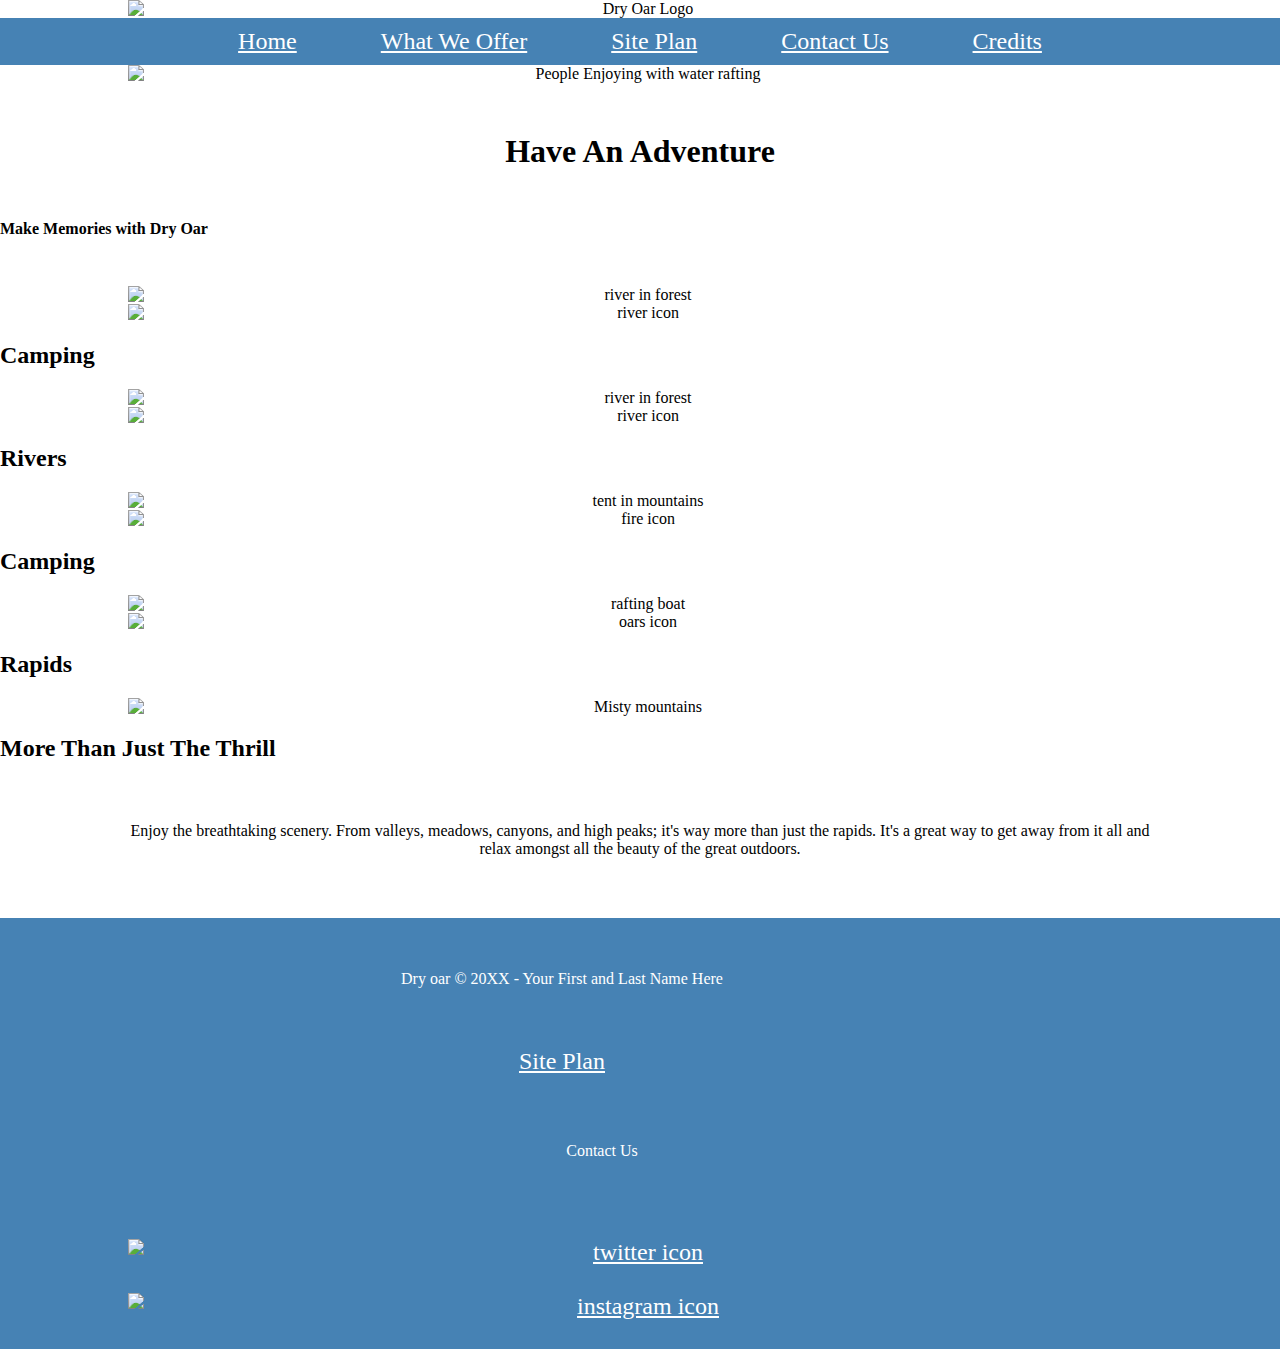
==== index.html @ c55dff40 "styles" ====
<!DOCTYPE html>
<html lang="en">
<head>
    <link rel="stylesheet" href="styles/styles.css">
    <meta charset="UTF-8">
    <meta name="viewport" content="width=device-width, initial-scale=1.0">
    <title>Whitewater Rating Vacations | Dry Oar Boating | Home</title>
</head>
<body>
    <header>
        <div class="logo-box">
        <img  src="C:\Users\eldercondales\wdd130\wwr\images\logo.png" alt="Dry Oar Logo">
    
        </div>
        <nav>
            <a href="index.html">Home</a>
            <a href="#">What We Offer</a>
            <a href="site-plan-rafting.html">Site Plan</a>
            <a href="contactus.html">Contact Us</a>
            <a href="credits.html">Credits</a>
        </nav>
    </header>
        <div id="hero">
            <div id="hero-box">
            <img id="hero-img" src="images/hero.png" alt="People Enjoying with water rafting">
        </div>
        <section id="hero-msg">
            <h1 class="home-title">Have An Adventure</h1>
            <h4>Make Memories with Dry Oar</h4>
            <div class="button-box">
                <a class="book" href="contactus.html">Book Now</a>
            </div>
        </section>
    </div>
    <main class="home-grid">
        <section class="rivers-card">
            <img class="card-img" src="C:\Users\eldercondales\wdd130\wwr\images\rivers.jpg" alt="river in forest">
            <img class="icon" src="images\river_icon.png" alt="river icon">
            <h2>Camping</h2>
        </section>
        <section class="camping-card">
            <img class="card-img" src="images/rivers.jpg" alt="river in forest">
            <img class="icon" src="images\river_icon.png" alt="river icon">
            <h2>Rivers</h2>
        </section>
        <section class="camping-card">
            <img class="card-img" src="images/camping.jpg" alt="tent in mountains">
            <img class="icon" src="images\fire_icon.png" alt="fire icon">
            <h2>Camping</h2>
        </section>
        <section class="rapids-card">
            <img class="card-img" src="images/rapids.jpg" alt="rafting boat">
            <img class="icon" src="C:\Users\eldercondales\wdd130\wwr\images/oars_icon.png" alt="oars icon">
            <h2>Rapids</h2>
        </section>
        <div id="background"></div>
        <img class="mountains" src="images/mountains.jpg" alt="Misty mountains">
        <section class="msg">
            <h2>More Than Just The Thrill</h2>
            <p>Enjoy the breathtaking scenery. From valleys, meadows, canyons, and high peaks; it's way more than just the rapids. It's a great way to get away from it all and relax amongst all the beauty of the great outdoors.</p>
        </section>

    </main>
    <footer>
        <p>Dry oar &copy; 20XX - Your First and Last Name Here</p>
        <p><a href="site-plan-rafting.html">Site Plan</a></p>
        <p><a href="contactus.html"></a>Contact Us</p>
        <div class="social" id="content">
            <a href="https://facebook.com" target="_blank">
                 <img src="C:\Users\eldercondales\wdd130\wwr\images\twitter_icon.png" alt="twitter icon">
            </a>
            <a href="https://instagram.com" target="_blank">
                <img src="C:\Users\eldercondales\wdd130\wwr\images/instagram_icon.png" alt="instagram icon">
            </a>
        </div>
    </footer>
</body>
</html>
---- styles/styles.css ----
body {
    margin: 0;
}

nav {
    background-color: steelblue;
    text-align: center;
    padding: 25px;
}
a {
    color: white;
    margin: 40px;
    font-size: 1.5em;
}
h1 {
    color: black;
    text-align: center;
    margin: 50px 0;
    
}
img {
    width: 80%;
    border: 4px solid = steelblue; 
    display: block;
    margin: 0 auto;
    text-align: center;
}
p {
    padding: 10px;
    width: 80%;
    margin: 50px auto;
    text-align: center;
}
nav, footer {
    background-color: steelblue;
    color: white;
    padding: 10px;
}

footer {
    background-color: steelblue;
    color: white;
    padding: 2px 0;
}

footer p {
    
   
    background-color: steelblue;
    color: white;
    
    margin: 40px;
    align-content: center;
    
}

.main p {
    
    
    width: 80%;
    margin: 50px auto;
    text-align: center;
    border: 2px solid blue;
}

#active {
    background-color: white;
    color: steelblue;
}

a:hover {
    background-color: yellow;
    color: steelblue;
}
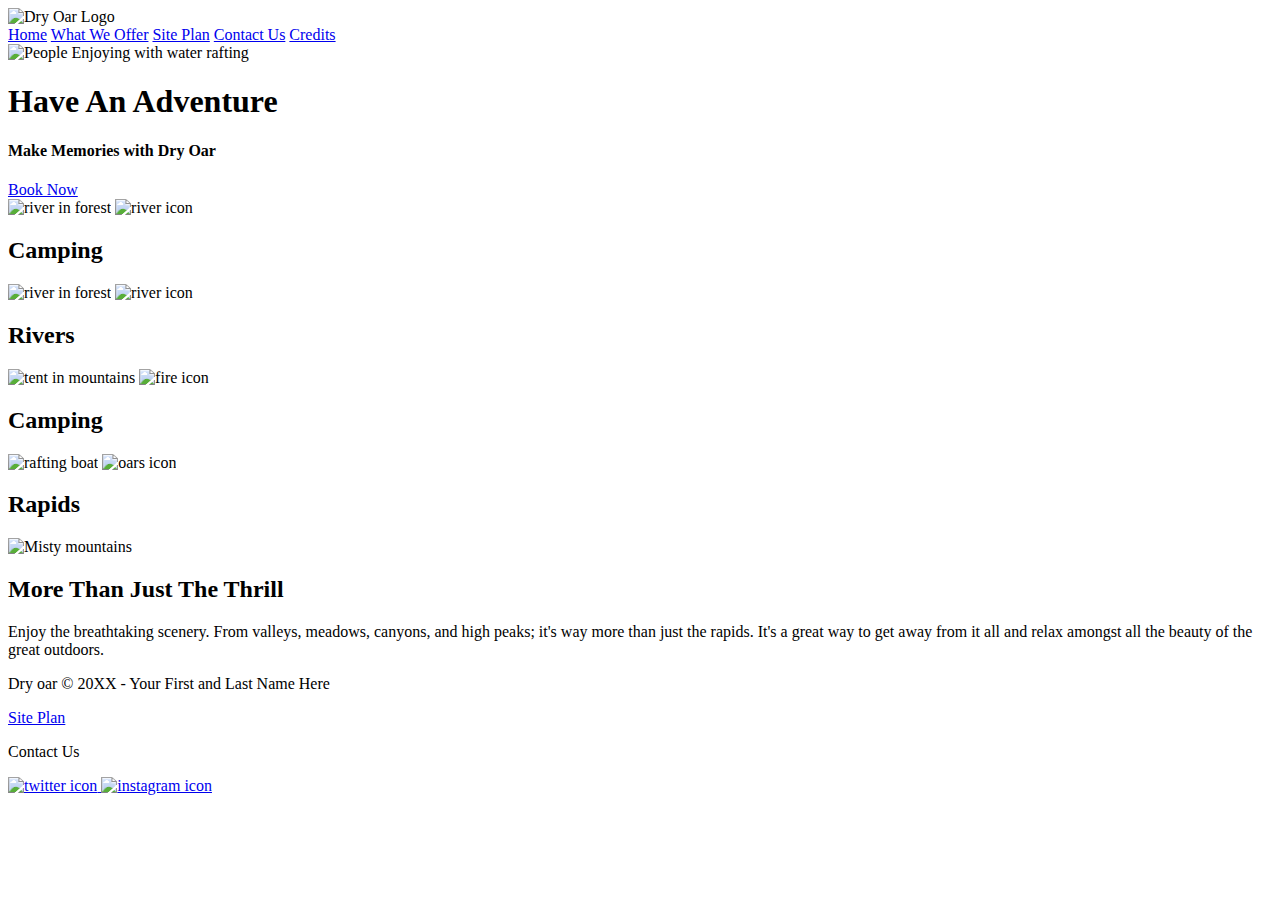
==== commit fc152b21: "rafti" ====
--- a/index.html
+++ b/index.html
@@ -1,7 +1,7 @@
 <!DOCTYPE html>
 <html lang="en">
 <head>
-    <link rel="stylesheet" href="styles/styles.css">
+    <link rel="stylesheet" href="wdd130/styles/styles.css">
     <meta charset="UTF-8">
     <meta name="viewport" content="width=device-width, initial-scale=1.0">
     <title>Whitewater Rating Vacations | Dry Oar Boating | Home</title>
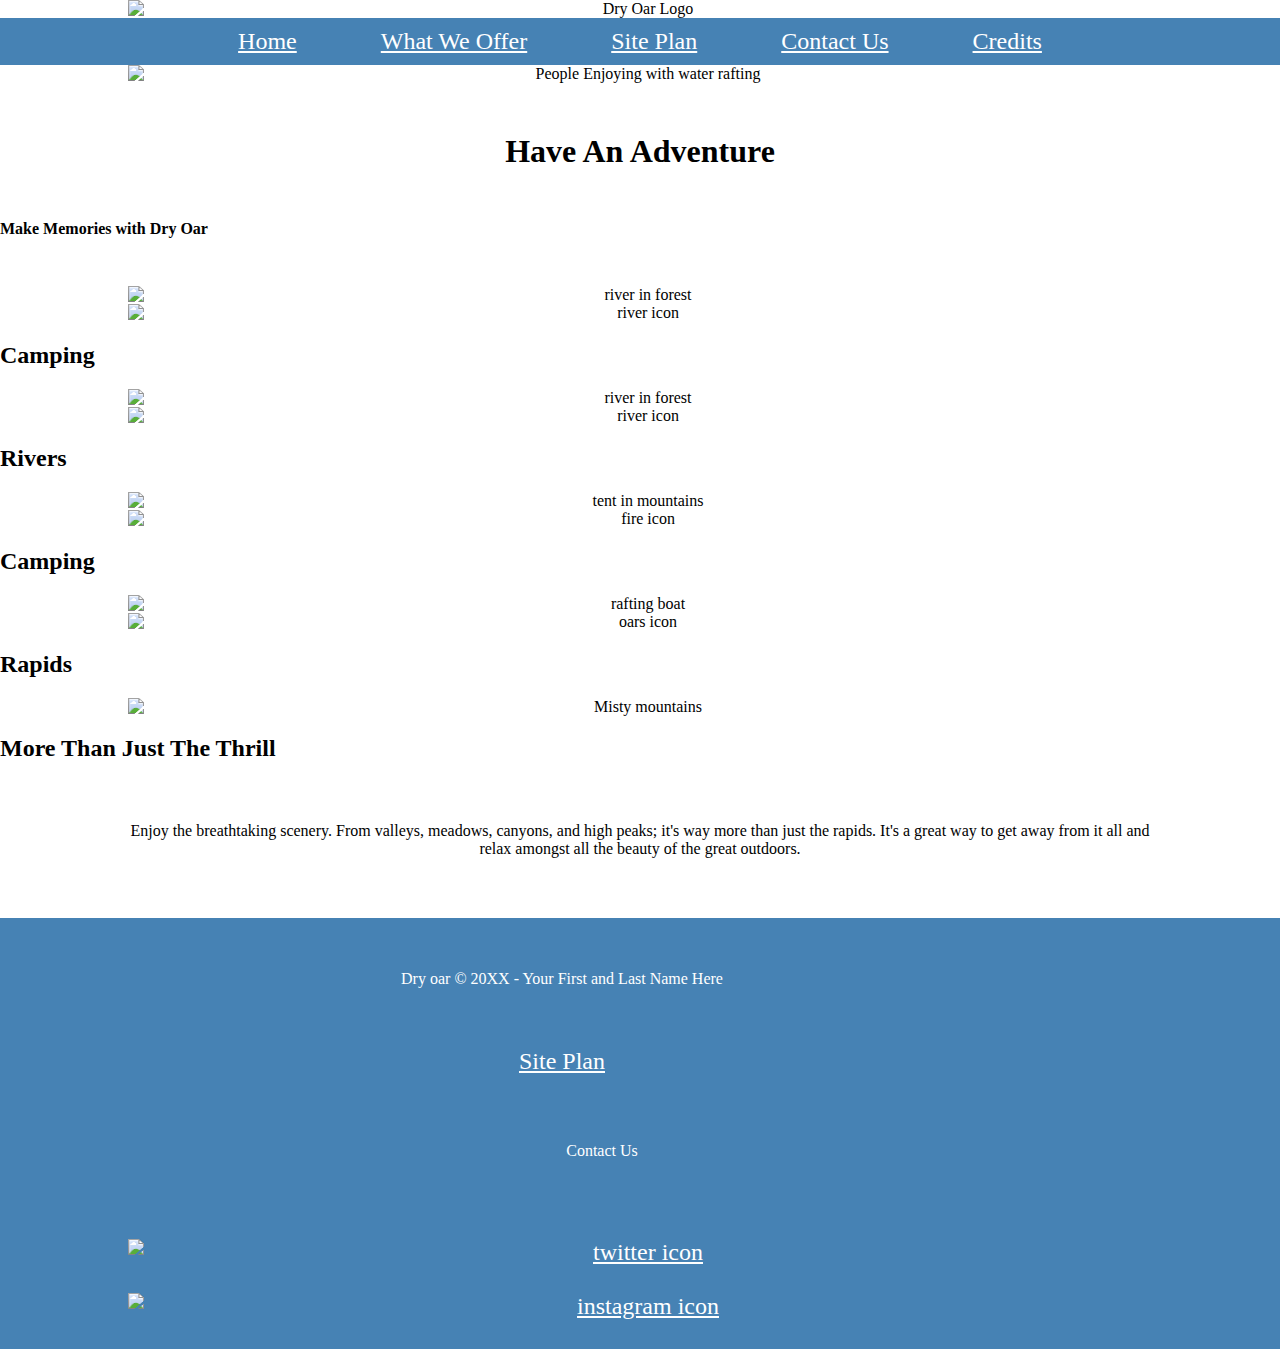
==== commit abe6286f: "cambio" ====
--- a/index.html
+++ b/index.html
@@ -1,7 +1,7 @@
 <!DOCTYPE html>
 <html lang="en">
 <head>
-    <link rel="stylesheet" href="wdd130/styles/styles.css">
+    <link rel="stylesheet" href="wwr/styles/styles.css">
     <meta charset="UTF-8">
     <meta name="viewport" content="width=device-width, initial-scale=1.0">
     <title>Whitewater Rating Vacations | Dry Oar Boating | Home</title>
--- a/wwr/styles/styles.css
+++ b/wwr/styles/styles.css
@@ -0,0 +1,75 @@
+body {
+    margin: 0;
+}
+
+nav {
+    background-color: steelblue;
+    text-align: center;
+    padding: 25px;
+}
+a {
+    color: white;
+    margin: 40px;
+    font-size: 1.5em;
+}
+h1 {
+    color: black;
+    text-align: center;
+    margin: 50px 0;
+    
+}
+img {
+    width: 80%;
+    border: 4px solid = steelblue; 
+    display: block;
+    margin: 0 auto;
+    text-align: center;
+}
+p {
+    padding: 10px;
+    width: 80%;
+    margin: 50px auto;
+    text-align: center;
+}
+nav, footer {
+    background-color: steelblue;
+    color: white;
+    padding: 10px;
+}
+
+footer {
+    background-color: steelblue;
+    color: white;
+    padding: 2px 0;
+}
+
+footer p {
+    
+   
+    background-color: steelblue;
+    color: white;
+    
+    margin: 40px;
+    align-content: center;
+    
+}
+
+.main p {
+    
+    
+    width: 80%;
+    margin: 50px auto;
+    text-align: center;
+    border: 2px solid blue;
+}
+
+#active {
+    background-color: white;
+    color: steelblue;
+}
+
+a:hover {
+    background-color: yellow;
+    color: steelblue;
+}
+
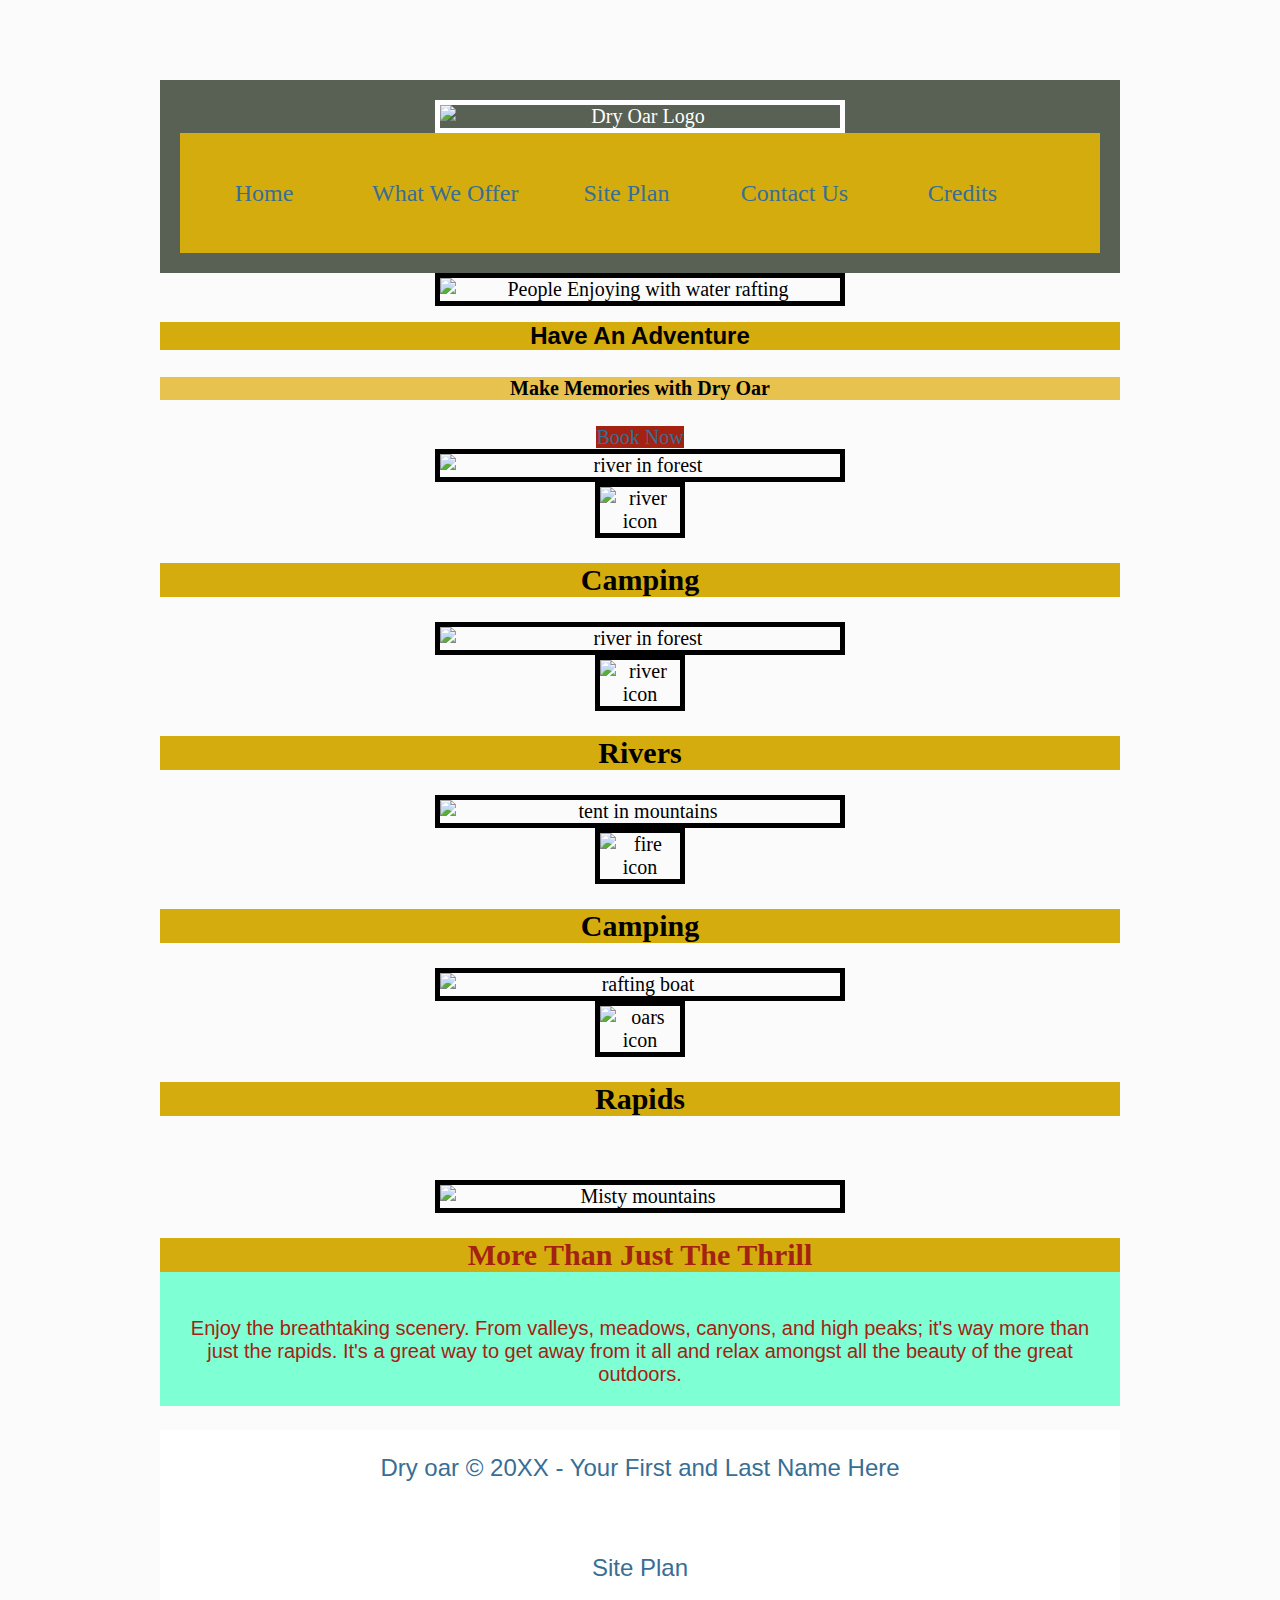
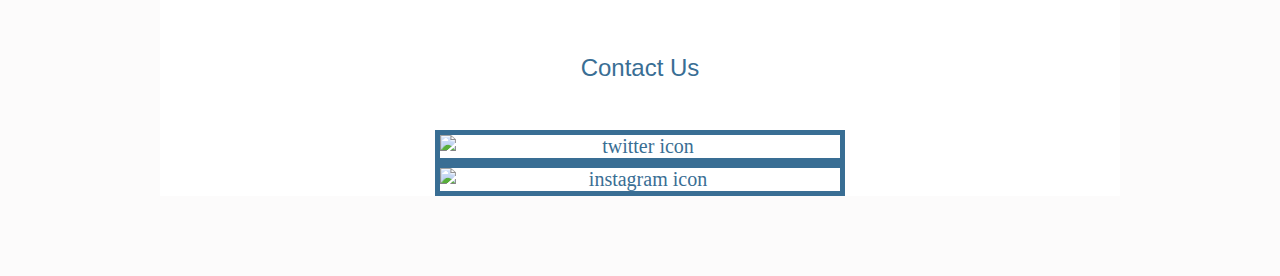
==== commit fc60c16f: "comi" ====
--- a/index.html
+++ b/index.html
@@ -1,7 +1,7 @@
 <!DOCTYPE html>
 <html lang="en">
 <head>
-    <link rel="stylesheet" href="wwr/styles/styles.css">
+    <link rel="stylesheet" href="wwr/styles.css">
     <meta charset="UTF-8">
     <meta name="viewport" content="width=device-width, initial-scale=1.0">
     <title>Whitewater Rating Vacations | Dry Oar Boating | Home</title>
--- a/wwr/styles.css
+++ b/wwr/styles.css
@@ -0,0 +1,238 @@
+
+/* if you are using any Google fonts change the font names below to your fonts. 
+Any spaces in your font name should be replaced with a +. 
+Fonts are separated by a & */
+@import url('https://fonts.google.com/specimen/Open+Sans');
+
+:root {
+  /* change the values below to your colors from your palette */
+  --primary-color: #396E94   ;
+  --secondary-color: #E7C24F ;
+  --accent1-color: #A42212;
+  --accent2-color: white;
+
+  /* change the values below to your chosen font(s) */
+  --heading-font: "IM Fell French Canon";
+  --paragraph-font: Lato, Helvetica, sans-serif;
+
+  /* these colors below should be chosen from among your palette colors above */
+  --headline-color-on-white: #396E94;  /* headlines on a white background */ 
+  --headline-color-on-color: rgb(255, 255, 255); /* headlines on a colored background */ 
+  --paragraph-color-on-white: #396E94; /* paragraph text on a white background */ 
+  --paragraph-color-on-color: white; /* paragraph text on a colored background */ 
+  --paragraph-background-color: #396E94  ;
+  --nav-link-color: #396E94;
+  --nav-background-color: #D4AC0D;
+  --nav-hover-link-color: white;
+  --nav-hover-background-color: #396E94;
+}
+
+
+/*  Look around below...but DON'T CHANGE ANYTHING! */
+
+#background {
+  height: 40px;
+}
+
+
+body {
+  max-width: 960px;
+  margin: 0 auto;
+  padding: 4em;
+  font-size: 20px;
+  text-align: center;
+  background-color: #fcfbfb;
+  font-family: Cambria, Cochin, Georgia, Times, 'Times New Roman', serif;
+}
+.book, .join {
+  background-color: #A42212;
+  text-decoration: none;
+}
+.book:hover, .join:hover {
+  background-color: #396E94;
+  color: #D4AC0D;
+}
+.msg h2 {
+  color: #A42212;
+}
+.msg p {
+  color: #A42212;
+}
+
+.msg {
+  background-color: aquamarine;
+}
+footer {
+  background-color: white;
+  color: black;
+}
+footer a {
+  color: #396E94;
+  text-decoration: none;
+}
+footer a:hover {
+  color: #D4AC0D;
+}
+footer p a:hover {
+  text-decoration: underline;
+}
+footer p {
+  font-size: 1.2em;
+}
+.home-title {
+  color: black;
+  font-family: 'Franklin Gothic Medium', 'Arial Narrow', Arial, sans-serif;
+  font-size: x-large;
+  background-color: #D4AC0D;
+  
+}
+h4 {
+color: black;
+background-color: #E7C24F;
+}
+.book, .join {
+  color: #396E94;
+}
+
+img {
+  display: block;
+  margin: 0 auto;
+  max-width: 400px;
+  border: solid 5px;
+
+  
+}
+h1, h2, h3, h4, h5, h6 {
+  font-family: var(--heading-font);
+  color: var(--headline-color-on-white);
+  color:black;
+  
+}
+h2 {
+  text-align: center;
+  background-color: #D4AC0D;
+}
+hr {
+  height: 3px;
+  margin: 35px 0;
+  background: var(--accent1-color);
+}
+.icon {
+  width: 80px;
+}
+header {
+  padding: 1em;
+  text-align: center;
+  color: var(--headline-color-on-color);
+  background-color: rgba(20, 30, 13, .7);
+}
+header > h1, header > h2 {
+  color: var(--headline-color-on-color);
+}
+p {
+  font-family: var(--paragraph-font);
+  color: var(--paragraph-color-on-white);
+  padding: 1em;
+}
+.colors {
+  width: 100%;
+  min-width: 350px;
+  margin: 30px auto;
+  text-align: center;
+}
+.colors th {
+  background-color: #999;
+}
+.colors td{
+  width: 25%;
+  height: 3em;
+}
+.primary {
+  background-color: var(--primary-color);
+}
+.secondary {
+  background-color: var(--secondary-color);
+}
+.accent1 {
+  background-color: var(--accent1-color);
+}
+.accent2{
+  background-color: var(--accent2-color);
+}
+p.colored {
+  background-color: var(--paragraph-background-color);
+  color: var(--paragraph-color-on-color);
+}
+nav {
+  background-color: var(--nav-background-color);
+  line-height: 3em;
+  text-align: center;
+  font-size: 1.2em;
+  
+}
+nav  {
+  list-style-type: none;
+  display: flex;
+  align-content: center;
+  
+}
+nav a {
+  padding:1em;
+  min-width: 120px;
+  text-decoration: none;
+ 
+  color: #D4AC0D;
+  
+}
+nav a:link, nav a:visited {
+  color: var(--nav-link-color);
+  
+}
+nav a:hover {
+  color: var(--nav-hover-link-color);
+  background-color: black;
+  
+}
+.sitemap {
+  display: grid;
+  justify-content: center;
+
+  grid-template-columns: repeat(6, 15%);
+  grid-template-rows: 3em 1.5em 1.5em 3em;
+  grid-template-areas: ". . home home . ."
+    ". . . top . ."
+    ". left left right right ."
+    "page2 page2 . . page3 page3";
+}
+.sitemap > div {
+  text-align: center;
+}
+.sm-home {
+  grid-area: home;
+  background-color: #ccc;
+  line-height: 3em;
+}
+.sm-page2 {
+  grid-area: page2;
+  background-color: #ccc;
+  line-height: 3em;
+}
+.sm-page3 {
+  grid-area: page3;
+  background-color: #ccc;
+  line-height: 3em;
+}
+.top {
+  grid-area: top;
+  border-left: 1px solid;
+}
+.left {
+  grid-area: left;
+  border-top: 1px solid;
+  border-left: 1px solid;
+}
+.right {
+  grid-area: right;
+  border-top: 1px solid;
+  border-right: 1px solid;
+}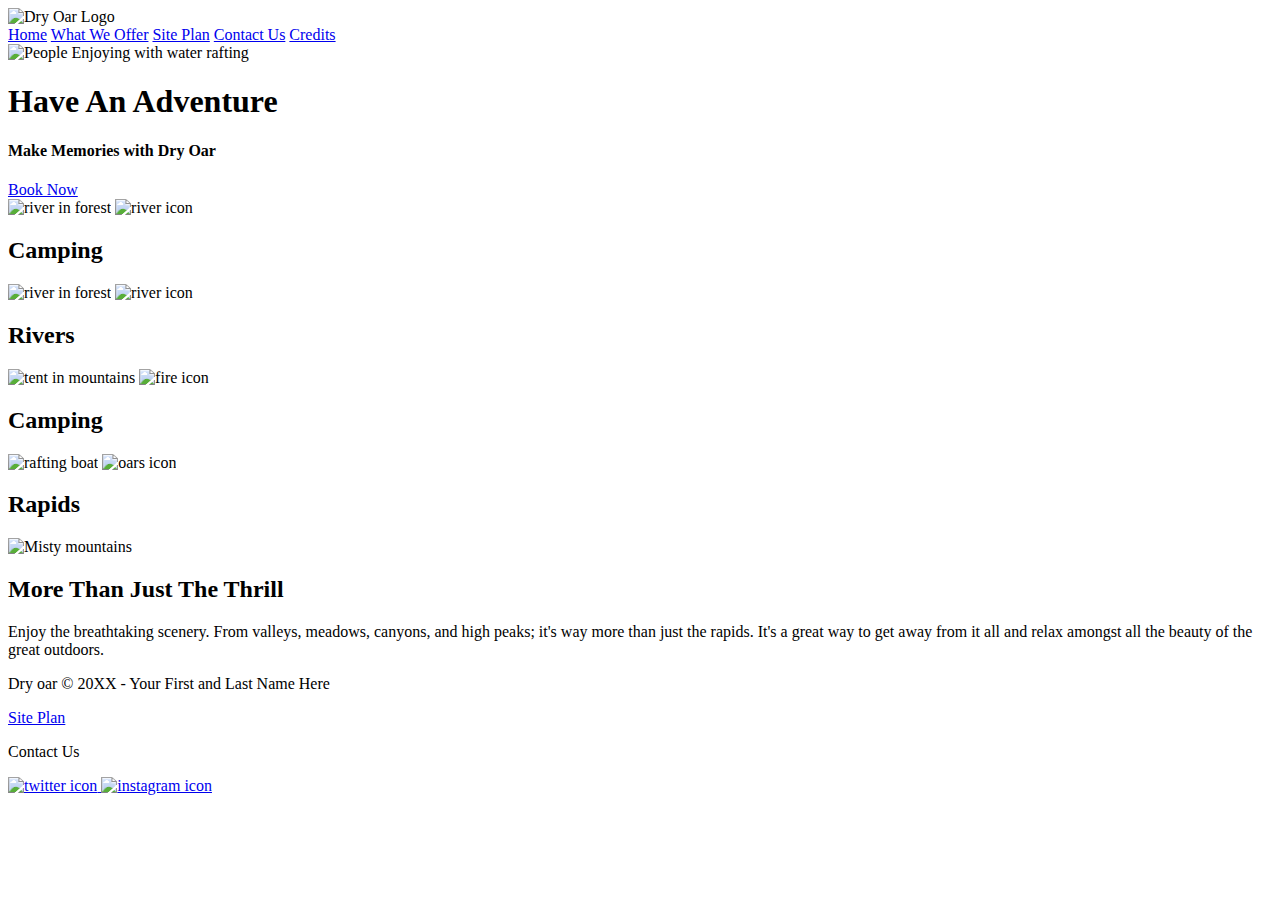
==== commit 3ac8d20e: "rie" ====
--- a/index.html
+++ b/index.html
@@ -1,7 +1,7 @@
 <!DOCTYPE html>
 <html lang="en">
 <head>
-    <link rel="stylesheet" href="wwr/styles.css">
+    <link rel="stylesheet" href="styles/wwr/styles.css">
     <meta charset="UTF-8">
     <meta name="viewport" content="width=device-width, initial-scale=1.0">
     <title>Whitewater Rating Vacations | Dry Oar Boating | Home</title>
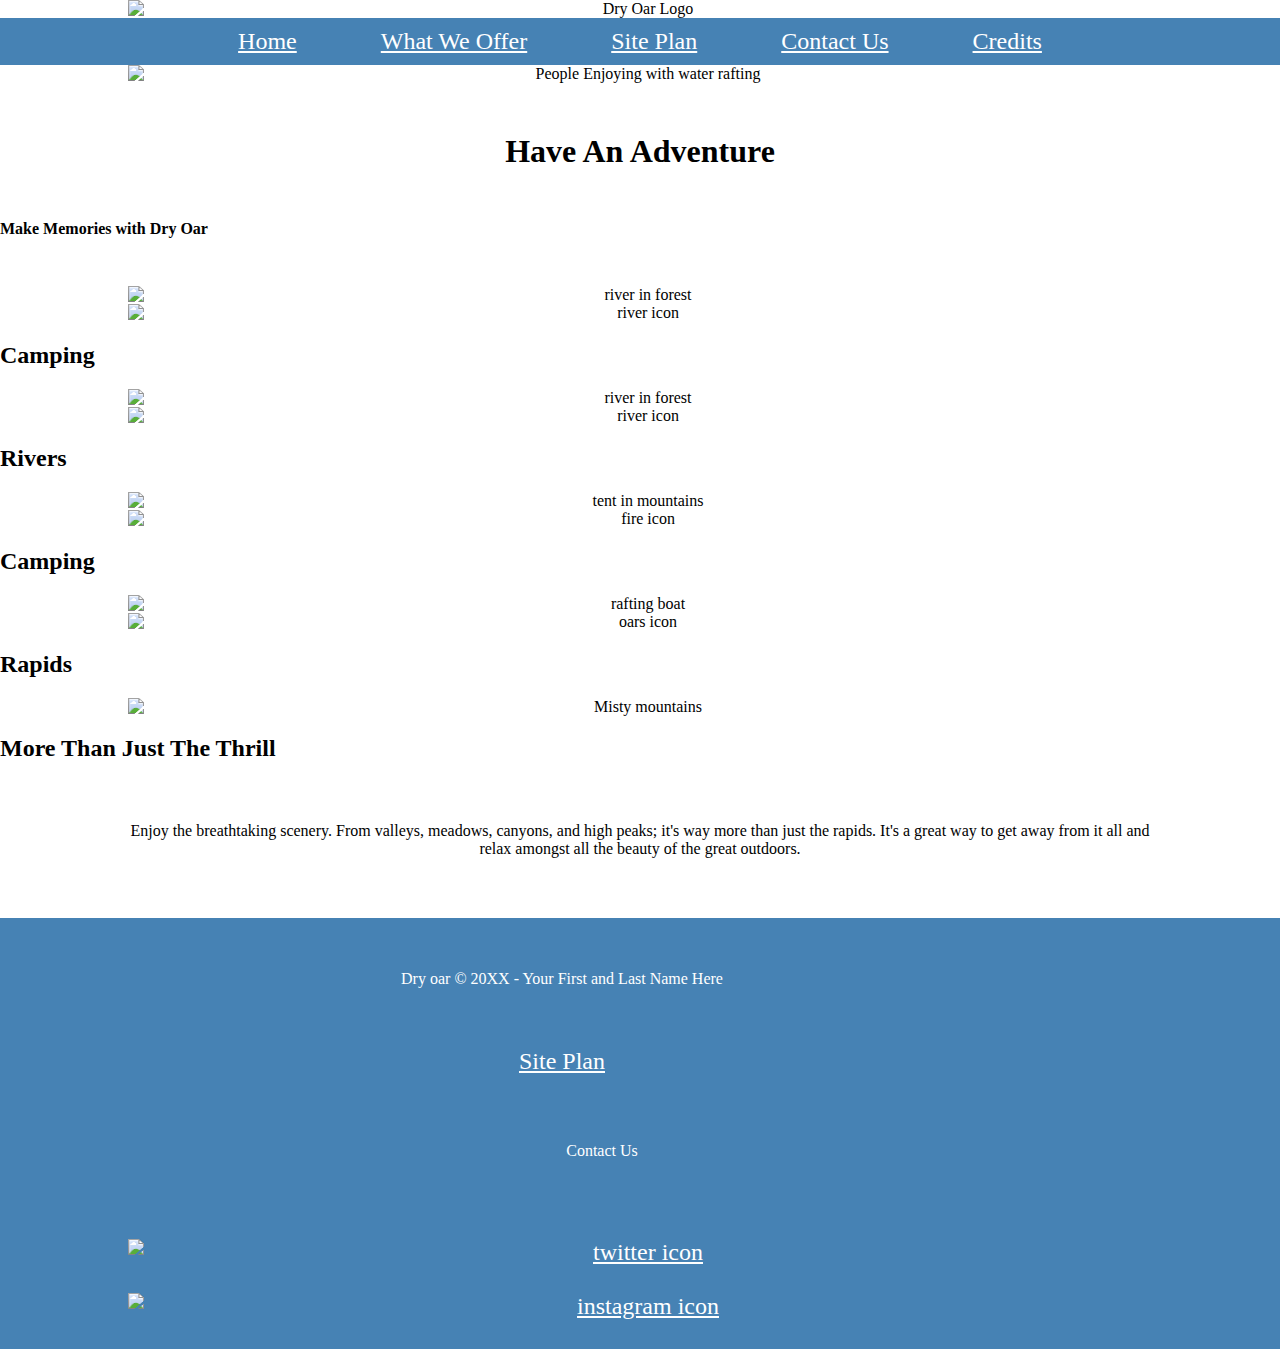
==== commit f92bf534: "paz" ====
--- a/index.html
+++ b/index.html
@@ -1,7 +1,7 @@
 <!DOCTYPE html>
 <html lang="en">
 <head>
-    <link rel="stylesheet" href="styles/wwr/styles.css">
+    <link rel="stylesheet" href="styles/styles.css">
     <meta charset="UTF-8">
     <meta name="viewport" content="width=device-width, initial-scale=1.0">
     <title>Whitewater Rating Vacations | Dry Oar Boating | Home</title>
--- a/styles/styles.css
+++ b/styles/styles.css
@@ -0,0 +1,75 @@
+body {
+    margin: 0;
+}
+
+nav {
+    background-color: steelblue;
+    text-align: center;
+    padding: 25px;
+}
+a {
+    color: white;
+    margin: 40px;
+    font-size: 1.5em;
+}
+h1 {
+    color: black;
+    text-align: center;
+    margin: 50px 0;
+    
+}
+img {
+    width: 80%;
+    border: 4px solid = steelblue; 
+    display: block;
+    margin: 0 auto;
+    text-align: center;
+}
+p {
+    padding: 10px;
+    width: 80%;
+    margin: 50px auto;
+    text-align: center;
+}
+nav, footer {
+    background-color: steelblue;
+    color: white;
+    padding: 10px;
+}
+
+footer {
+    background-color: steelblue;
+    color: white;
+    padding: 2px 0;
+}
+
+footer p {
+    
+   
+    background-color: steelblue;
+    color: white;
+    
+    margin: 40px;
+    align-content: center;
+    
+}
+
+.main p {
+    
+    
+    width: 80%;
+    margin: 50px auto;
+    text-align: center;
+    border: 2px solid blue;
+}
+
+#active {
+    background-color: white;
+    color: steelblue;
+}
+
+a:hover {
+    background-color: yellow;
+    color: steelblue;
+}
+
